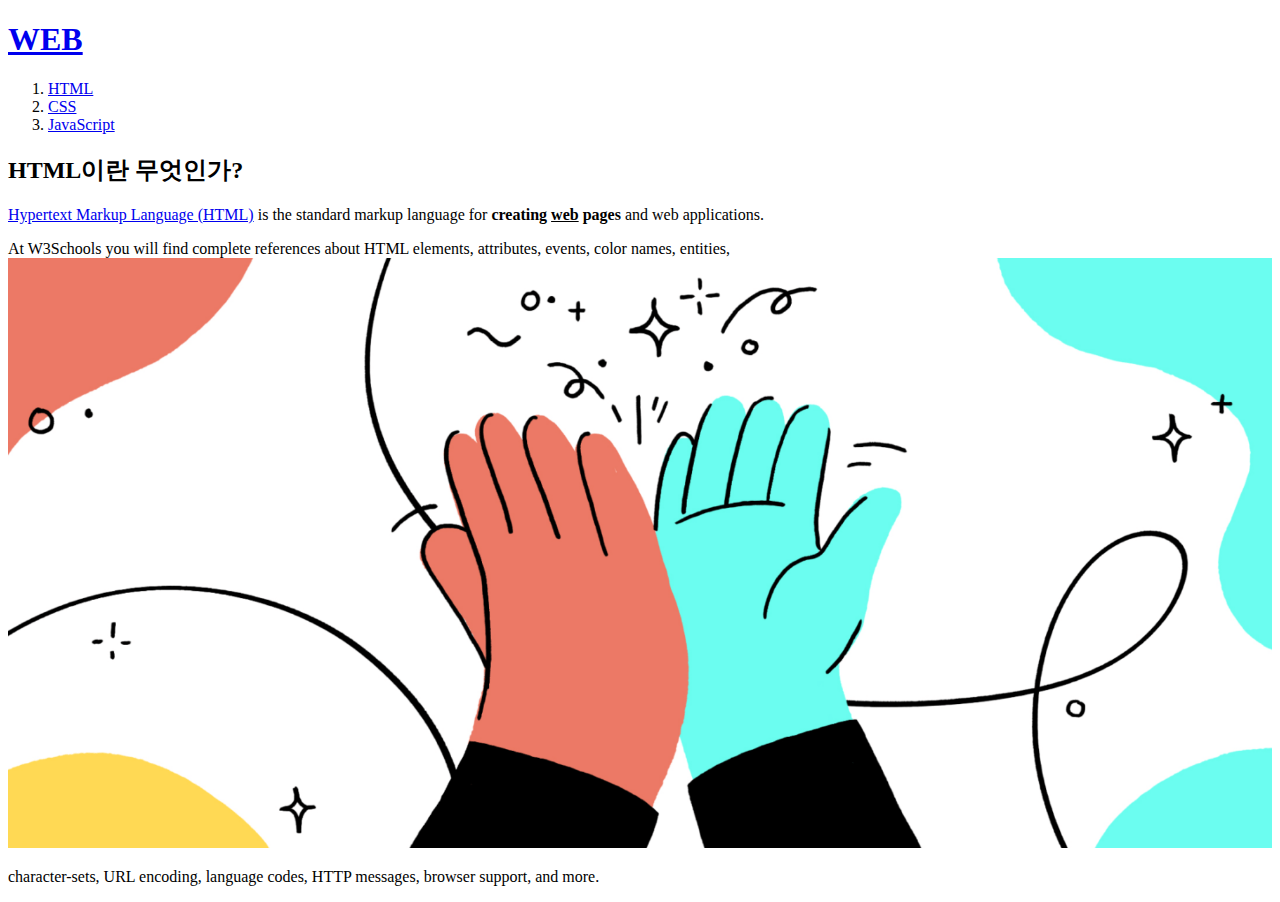
==== 1.html @ 0d242e98 "1st ver." ====
<!doctype html>
<html>
<head>
  <title>WEB1 - html</title>
  <meta charset="utf-8">
</head>
<body>
  <h1><a href="index.html">WEB</a></h1>
  <ol>
    <li><a href="1.html">HTML</a></li>
    <li><a href="2.html">CSS</a></li>
    <li><a href="3.html">JavaScript</a></li>
  </ol>
  <h2>HTML이란 무엇인가?</h2>
  <p><a href="https://www.w3.org/TR/html52/" target="_blank" title="html5.2 specification">Hypertext Markup Language (HTML)</a> is the standard markup language for <strong>creating <u>web</u> pages</strong> and web applications.</p><p>At W3Schools you will find complete references about HTML elements, attributes, events, color names, entities,
  <img src="1.jpg" width="100%">
  </p><p>character-sets, URL encoding, language codes, HTTP messages, browser support, and more.</p>
</body>
</html>
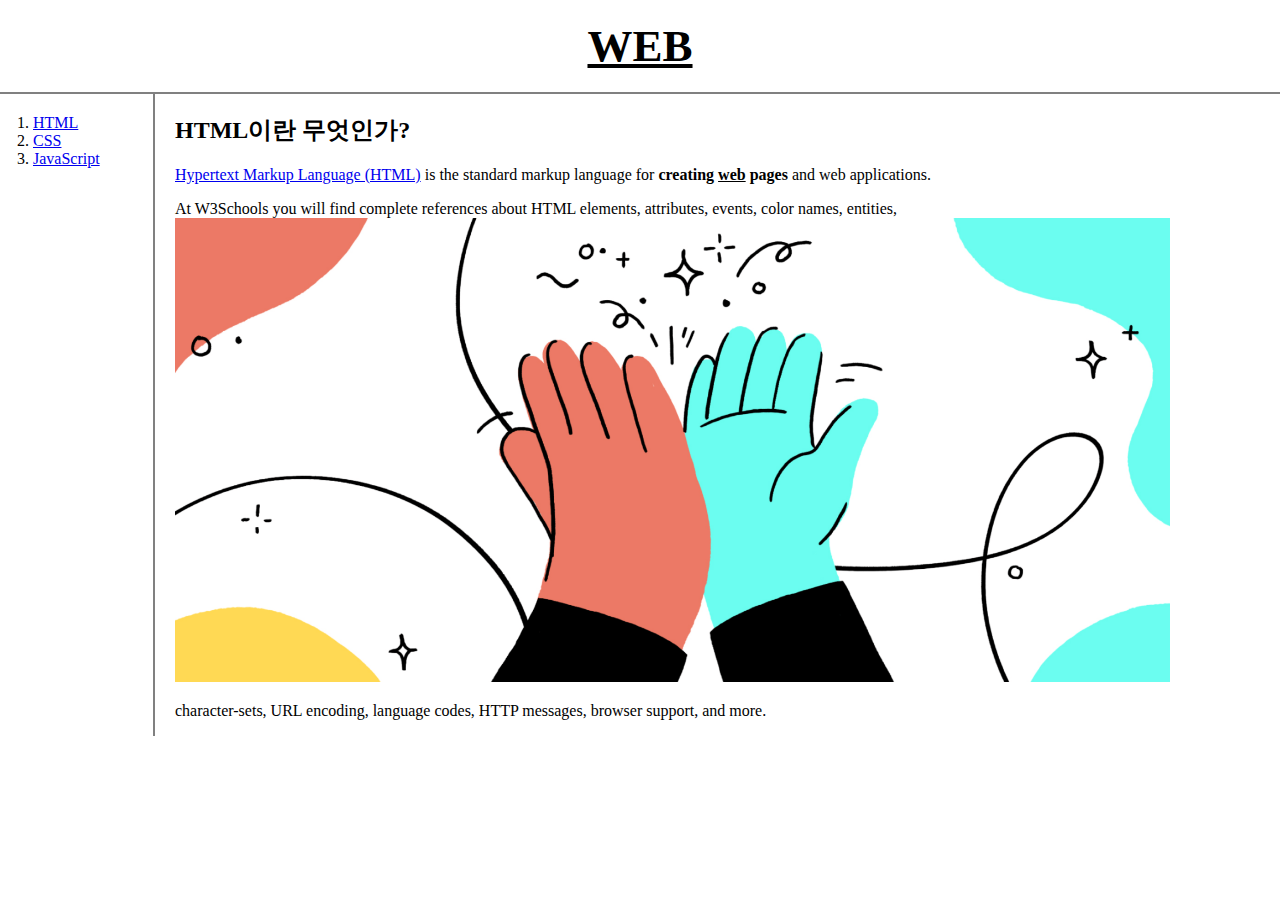
==== commit b8e78449: "2nd ver." ====
--- a/1.html
+++ b/1.html
@@ -1,19 +1,30 @@
 <!doctype html>
 <html>
 <head>
-  <title>WEB1 - html</title>
+  <title>WEB1 - HTML</title>
   <meta charset="utf-8">
+  <link rel="stylesheet" href="style.css">
 </head>
 <body>
-  <h1><a href="index.html">WEB</a></h1>
-  <ol>
-    <li><a href="1.html">HTML</a></li>
-    <li><a href="2.html">CSS</a></li>
-    <li><a href="3.html">JavaScript</a></li>
-  </ol>
-  <h2>HTML이란 무엇인가?</h2>
-  <p><a href="https://www.w3.org/TR/html52/" target="_blank" title="html5.2 specification">Hypertext Markup Language (HTML)</a> is the standard markup language for <strong>creating <u>web</u> pages</strong> and web applications.</p><p>At W3Schools you will find complete references about HTML elements, attributes, events, color names, entities,
-  <img src="1.jpg" width="100%">
-  </p><p>character-sets, URL encoding, language codes, HTTP messages, browser support, and more.</p>
+  <h1><a href="index.html" style="color:black;">WEB</a></h1>
+  <div id="grid">
+    <ol>
+      <li><a href="1.html">HTML</a></li>
+      <li><a href="2.html">CSS</a></li>
+      <li><a href="3.html">JavaScript</a></li>
+    </ol>
+    <div id="article">
+      <h2>HTML이란 무엇인가?</h2>
+      <p>
+        <a href="https://www.w3.org/TR/html52/" target="_blank" title="html5.2 specification">Hypertext Markup Language (HTML)</a> is the standard markup language for <strong>creating <u>web</u> pages</strong> and web applications.
+      </p>
+      <p>
+        At W3Schools you will find complete references about HTML elements, attributes, events, color names, entities,
+      <img src="1.jpg" width="90%">
+      </p>
+      <p>character-sets, URL encoding, language codes, HTTP messages, browser support, and more.
+      </p>
+    </div>
+  </div>
 </body>
 </html>
--- a/style.css
+++ b/style.css
@@ -0,0 +1,39 @@
+body{
+  margin:0;
+}
+  h1 {
+    font-size:45px;
+    text-align: center;
+    border-bottom: 2px solid gray;
+    margin: 0;
+    padding: 20px;
+  }
+  #button{
+    text-align: center;
+    margin: 10px;
+  }
+  #grid ol{
+    border-right:2px solid gray;
+    width:100px;
+    margin:0;
+    padding:20px;
+    padding-left: 33px;
+  }
+  #grid{
+    display: grid;
+    grid-template-columns: 150px 1fr;
+  }
+  #grid #article{
+    padding-left: 25px;
+  }
+  @media(max-width:800px){
+    #grid{
+      display:block;
+    }
+    #grid ol{
+      border-right:none;
+    }
+    h1 {
+      border-bottom: none;
+    }
+  }
